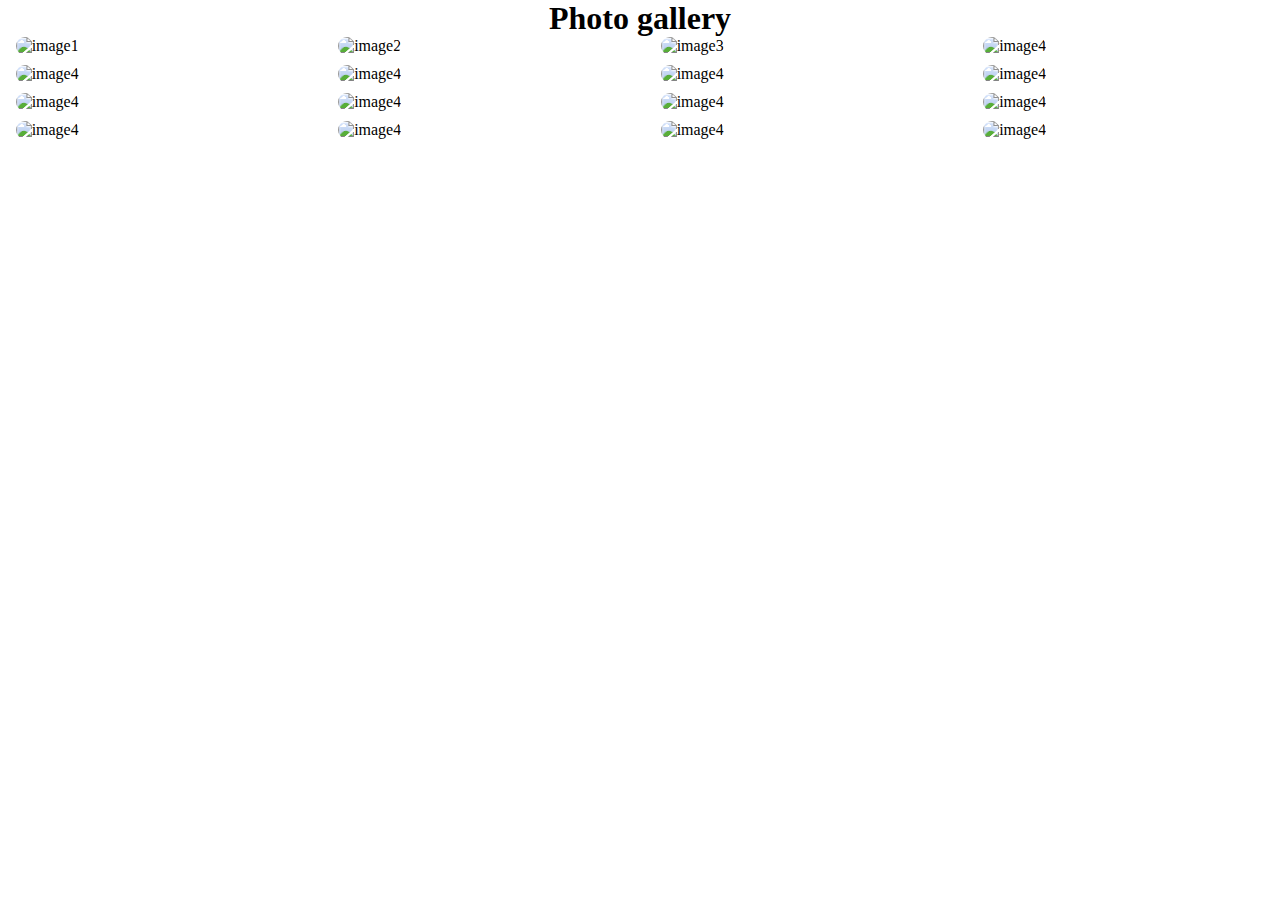
==== photoalbum.html @ 0a03527d "Add files via upload" ====
<!doctype html>
<html lang="en">
  <head>
    <!-- Required meta tags -->
    <meta charset="utf-8">
    <meta name="viewport" content="width=device-width, initial-scale=1">

    <!-- Bootstrap CSS -->
    <!-- <link href="https://cdn.jsdelivr.net/npm/bootstrap@5.1.3/dist/css/bootstrap.min.css" rel="stylesheet" integrity="sha384-1BmE4kWBq78iYhFldvKuhfTAU6auU8tT94WrHftjDbrCEXSU1oBoqyl2QvZ6jIW3" crossorigin="anonymous"> -->
    <link rel="stylesheet" href="style.css">
    <title>Photo Gallery</title>
    <script src="https://cdn.jsdelivr.net/npm/bootstrap@5.1.3/dist/js/bootstrap.bundle.min.js" integrity="sha384-ka7Sk0Gln4gmtz2MlQnikT1wXgYsOg+OMhuP+IlRH9sENBO0LRn5q+8nbTov4+1p" crossorigin="anonymous"></script>
  </head>
    
  <body>
    <h1>Photo gallery</h1>
    <div class="container">
        
          <div class="col">
            <img src="https://cdn.pixabay.com/photo/2014/02/27/16/10/flowers-276014__340.jpg" class="img-fluid" alt="image1">
          </div>
          <div class="col">
            <img src="https://cdn.pixabay.com/photo/2014/04/14/20/11/pink-324175__340.jpg" class="img-fluid" alt="image2">
          </div>
          <div class="col">
            <img src="https://cdn.pixabay.com/photo/2015/06/19/21/24/avenue-815297__340.jpg" class="img-fluid" alt="image3">
          </div>
          <div class="col">
            <img src="https://cdn.pixabay.com/photo/2012/03/01/00/55/flowers-19830__340.jpg" class="img-fluid" alt="image4">
          </div>
        
        
            <div class="col">
                <img src="https://cdn.pixabay.com/photo/2014/02/27/16/10/flowers-276014__340.jpg" class="img-fluid" alt="image4">
            </div>
            <div class="col">
                <img src="https://cdn.pixabay.com/photo/2013/10/02/23/03/mountains-190055__340.jpg" class="img-fluid" alt="image4">
            </div>
            <div class="col">
                <img src="https://cdn.pixabay.com/photo/2016/01/08/11/57/butterflies-1127666__340.jpg" class="img-fluid" alt="image4">
            </div>
            <div class="col">
                <img src="https://cdn.pixabay.com/photo/2015/11/16/16/28/bird-1045954__340.jpg" class="img-fluid" alt="image4">
            </div>
        
        
            <div class="col">
                <img src="https://cdn.pixabay.com/photo/2013/07/19/00/18/splashing-165192__340.jpg" class="img-fluid" alt="image4">
            </div>
            <div class="col">
                <img src="https://cdn.pixabay.com/photo/2013/08/20/15/47/poppies-174276__340.jpg" class="img-fluid" alt="image4">
            </div>
            <div class="col">
                <img src="https://cdn.pixabay.com/photo/2015/07/05/10/18/tree-832079__340.jpg" class="img-fluid" alt="image4">
            </div>
            <div class="col">
                <img src="https://cdn.pixabay.com/photo/2016/05/24/16/48/mountains-1412683__340.png" class="img-fluid" alt="image4">
            </div>
        
        
            <div class="col">
                <img src="https://cdn.pixabay.com/photo/2012/03/01/00/55/flowers-19830__340.jpg" class="img-fluid" alt="image4">
            </div>
            <div class="col">
                <img src="https://cdn.pixabay.com/photo/2013/04/03/12/05/tree-99852__340.jpg" class="img-fluid" alt="image4">
            </div>
            <div class="col">
                <img src="https://cdn.pixabay.com/photo/2012/03/01/00/55/flowers-19830__340.jpg" class="img-fluid" alt="image4">
            </div>
            <div class="col">
                <img src="https://cdn.pixabay.com/photo/2012/03/01/00/55/flowers-19830__340.jpg" class="img-fluid" alt="image4">
            </div>
        

      </div>

  </body>
</html>
---- style.css ----
*{
    padding: 0;
    margin: 0;
    box-sizing: border-box;
}
body{
    width: 100vw;
}
.container{
    width: 100%;
    display: grid;
    grid-template-columns: 1fr;
    gap: 10px;
    place-items: center;
}

body h1{
    text-align: center;
}
.col{
    width: 90%;
}
img{
    border-radius: 10px;
    width: 100%;
    object-fit: cover;
}



@media only screen and (min-width : 576px){
    .container{
        grid-template-columns: repeat(2, 1fr);
    }
}

@media only screen and (min-width : 768px){
    .container{
        grid-template-columns: repeat(3, 1fr);
    }
}

@media only screen and (min-width : 992px){
    .container{
        grid-template-columns: repeat(4, 1fr);
    }
}
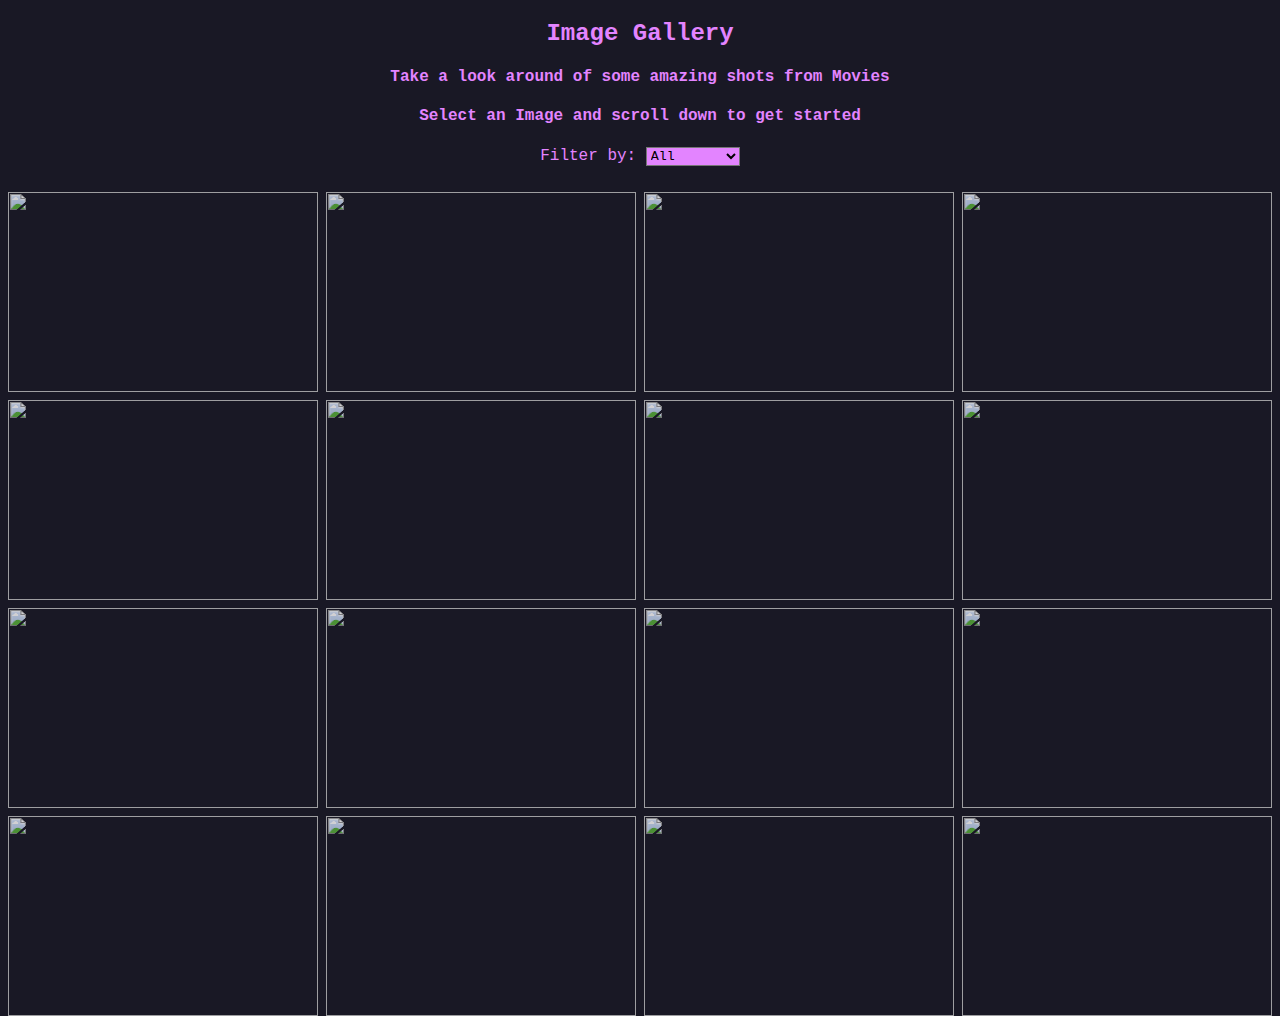
==== commit cde6f6fa: "Update photoalbum.html" ====
--- a/photoalbum.html
+++ b/photoalbum.html
@@ -1,78 +1,300 @@
-<!doctype html>
-<html lang="en">
-  <head>
-    <!-- Required meta tags -->
-    <meta charset="utf-8">
-    <meta name="viewport" content="width=device-width, initial-scale=1">
-
-    <!-- Bootstrap CSS -->
-    <!-- <link href="https://cdn.jsdelivr.net/npm/bootstrap@5.1.3/dist/css/bootstrap.min.css" rel="stylesheet" integrity="sha384-1BmE4kWBq78iYhFldvKuhfTAU6auU8tT94WrHftjDbrCEXSU1oBoqyl2QvZ6jIW3" crossorigin="anonymous"> -->
-    <link rel="stylesheet" href="style.css">
-    <title>Photo Gallery</title>
-    <script src="https://cdn.jsdelivr.net/npm/bootstrap@5.1.3/dist/js/bootstrap.bundle.min.js" integrity="sha384-ka7Sk0Gln4gmtz2MlQnikT1wXgYsOg+OMhuP+IlRH9sENBO0LRn5q+8nbTov4+1p" crossorigin="anonymous"></script>
-  </head>
+<!DOCTYPE html>
+<html>
+<head>
+<meta name="viewport" content="width=device-width, initial-scale=1">
+<body style="background-color:rgb(25, 24, 37);"></body>
+<style>
+
+* {
+  box-sizing: border-box;
+}
+
+body {
+  margin: 0;
+  font-family: 'Courier New', monospace
+}
+
+/* The grid: Four equal columns that floats next to each other */
+.column {
+  -ms-flex: 25%; /* IE10 */
+  flex: 25%;
+  max-width: 25%;
+  padding: 0 4px;
+}
+
+/* Style the images inside the grid */
+.column img {
+  opacity: 0.8; 
+  cursor: pointer;
+  margin-top: 8px;
+  vertical-align: middle;
+  width: 100%; 
+}
+
+.column img:hover {
+  opacity: 1;
+}
+
+.row {
+  display: -ms-flexbox; /* IE10 */
+  display: flex;
+  -ms-flex-wrap: wrap; /* IE10 */
+  flex-wrap: wrap;
+  padding: 0 4px;
+}
+
+/* The expanding image container */
+.container {
+  position: relative;
+  display: none;
+}
+
+/* Expanding image text */
+#imgtext {
+  position: absolute;
+  bottom: 15px;
+  left: 15px;
+  color: whitesmoke;
+  font-size: 20px;
+}
+
+/* Closable button inside the expanded image */
+.closebtn {
+  position: absolute;
+  top: 10px;
+  right: 15px;
+  color: white;
+  font-size: 35px;
+  cursor: pointer;
+}
+@media screen and (max-width: 800px) {
+  .column {
+    -ms-flex: 50%;
+    flex: 50%;
+    max-width: 50%;
+  }
+}
+
+/* Responsive layout - makes the two columns stack on top of each other instead of next to each other */
+@media screen and (max-width: 600px) {
+  .column {
+    -ms-flex: 100%;
+    flex: 100%;
+    max-width: 100%;
+  }
+}
+
+</style>
+</head>
+<body>
+
+
+<div style= "font-family: 'Courier New', monospace; text-align:center">
+  <h2 style = "color: rgba(227, 132, 255)"> Image Gallery</h2>
+  <h4 style = "color: rgb(227, 132, 255)">Take a look around of some amazing shots from Movies</h4>
+  <h4 style = "color: rgb(227, 132, 255)">Select an Image and scroll down to get started</h4>
+  <form>
+    <label style = "color: rgb(227, 132, 255);" for="filter">Filter by:</label>
+    <select style= "font-family: 'Courier New', monospace; background-color: rgb(227, 132, 255)" id="filter" name="filter" onchange="filterImages()">
+      <option value="all" style= "font-family: 'Courier New', monospace" >All</option>
+      <option value="action"style= "font-family: 'Courier New', monospace">Action</option>
+      <option value="comedy"style= "font-family: 'Courier New', monospace">Sci-Fi</option>
+      <option value="adventure"style= "font-family: 'Courier New', monospace">Adventure</option>
+      <option value="war"style= "font-family: 'Courier New', monospace">War</option>
+      <option value="drama"style= "font-family: 'Courier New', monospace">Drama</option>
+      <option value="thriller"style= "font-family: 'Courier New', monospace">Thriller</option>
+
+    </select>
+  </form>
+</div>
+<br>
+<!--<h3 style="color:rgb(227, 132, 255)"> </h3>-->
+
+<!-- The four columns -->
+<div class="row">
+  <div class="column" >
+    <img src="https://www.indiewire.com/wp-content/uploads/2019/04/maxresdefault-1-1.jpg?w=1280" width = "350" height ="200" onclick="myFunction(this);">
+</div>
+<div class="column">
+  <img src="https://www.indiewire.com/wp-content/uploads/2019/04/dunkirk3.jpg?w=1280" width = "350" height ="200" onclick="myFunction(this);">
+</div>
+<div class="column" >
+  <img src="https://www.indiewire.com/wp-content/uploads/2019/04/Screen-Shot-2019-04-23-at-12.05.42-PM.png?w=1278"  width = "350" height ="200" onclick="myFunction(this);"> 
+</div>
+<div class="column">
+  <img src="https://www.indiewire.com/wp-content/uploads/2019/04/Screen-Shot-2019-04-23-at-6.32.46-PM.png?w=1273"  width = "350" height ="200" onclick="myFunction(this);">
+</div>
+<div class="column">
+  <img src= "https://www.indiewire.com/wp-content/uploads/2019/04/Screen-Shot-2019-04-23-at-12.05.11-PM.png?w=1276"  width = "350" height ="200" onclick="myFunction(this);">
+</div>
+<div class="column">
+  <img src="https://www.indiewire.com/wp-content/uploads/2019/04/Screen-Shot-2019-04-23-at-12.16.08-PM.png?w=1272" width = "350" height ="200" onclick="myFunction(this);">
+</div>
+<div class="column" >
+  <img src="https://www.indiewire.com/wp-content/uploads/2019/04/Screen-Shot-2019-04-23-at-6.32.08-PM.png?w=1276"  width = "350" height ="200" onclick="myFunction(this);">
+</div>
+<div class="https://www.indiewire.com/wp-content/uploads/2019/04/11facd9489d53ed2c6997533350e1fe3.jpg?w=1280"  width = "350" height ="200" onclick="myFunction(this);">
+</div>
+<div class="column">
+  <img src= "https://www.indiewire.com/wp-content/uploads/2019/04/0f1bf5bbafa8349400924c5b6bea7e37.jpg?w=1280" width = "350" height ="200" onclick="myFunction(this);">
+</div>
+<div class="column">
+  <img src= "https://www.indiewire.com/wp-content/uploads/2019/04/nolan19.jpg?w=1280" width = "350" height ="200" onclick="myFunction(this);">
+</div>
+<div class="column">
+  <img src= "https://www.indiewire.com/wp-content/uploads/2022/08/Oppenheimer.jpeg?w=1280" width = "350" height ="200" onclick="myFunction(this);">
+</div>
+<div class="column">
+  <img src= "https://www.indiewire.com/wp-content/uploads/2021/03/tenet-reverse.png?w=1280" width = "350" height ="200" onclick="myFunction(this);">
+</div>
+<div class="column">
+  <img src= "https://www.indiewire.com/wp-content/uploads/2019/04/Screen-Shot-2019-04-23-at-12.49.46-PM.png?w=1280" width = "350" height ="200" onclick="myFunction(this);">
+</div>
+<div class="column">
+  <img src= "https://www.indiewire.com/wp-content/uploads/2019/04/nolan10.jpg?w=1280" width = "350" height ="200" onclick="myFunction(this);">
+</div>
+<div class="column">
+  <img src= "https://www.indiewire.com/wp-content/uploads/2019/04/nolan15.jpg?w=1280" width = "350" height ="200" onclick="myFunction(this);">
+</div>
+<div class="column">
+  <img src= "https://www.indiewire.com/wp-content/uploads/2019/04/Screen-Shot-2019-04-23-at-7.20.02-PM.png?w=1280" width = "350" height ="200" onclick="myFunction(this);">
+</div>
+<div class="column">
+  <img src= "https://www.indiewire.com/wp-content/uploads/2019/04/inception-411.jpg.optimal.jpg?w=1280" width = "350" height ="200" onclick="myFunction(this);">
+</div>
+
+</div>
+
+<div class="container">
+  <span style="color: white;" onclick="this.parentElement.style.display='none'" class="closebtn">&times;</span>
+  <img id="expandedImg" style="width:100%">
+  <div id="imgtext"></div>
+  <button style="font-family: 'Courier New', monospace; color: black; background-color: rgb(227, 132, 255)" onclick="changeImageColor()">Make Gray</button>
+
+  <label for="range" style="font-family: 'Courier New', monospace; background-color: rgb(227, 132, 255); color: rgb(0, 0, 0);">Brightness:</label>
+  <input type="range" id="brightness" name="brightness" min="-100" max="100" value="0" onchange="changeBrightness()">
+
+  
+    <label  style="font-family: 'Courier New', monospace; color: black;" for="resolution"></label>
+    <select  style="font-family: 'Courier New', monospace; background-color: rgb(227, 132, 255)" id="resolution" onchange="reduceResolution()">
+      <option value="100", style="font-family: 'Courier New', monospace">Resolution</option>
+      <option value="75">75%</option>
+      <option value="50">50%</option>
+      <option value="25">25%</option>
+    </select>
+
+    <button  style="font-family: 'Courier New', monospace; background-color: rgb(227, 132, 255)" onclick="duplicateImage({width: 200, height: 150})">Duplicate Image</button>
+
     
-  <body>
-    <h1>Photo gallery</h1>
-    <div class="container">
-        
-          <div class="col">
-            <img src="https://cdn.pixabay.com/photo/2014/02/27/16/10/flowers-276014__340.jpg" class="img-fluid" alt="image1">
+        <canvas id="avatarCanvas"></canvas>
+        <div>
+          <label  style="font-family: 'Courier New', monospace; color: rgb(0, 0, 0); background-color: rgb(227, 132, 255)" for="avatarSize"style="color: aliceblue;">Avatar Size:</label>
+          <input id="avatarSize" type="range" min="50" max="200" step="1" value="100" oninput="updateAvatar()"/>
+        </div>
+        <div>
+          <label  style="font-family: 'Courier New', monospace; color: rgb(0, 0, 0); background-color: rgb(227, 132, 255)" for="avatarColor"style="color: aliceblue;">Avatar outline:</label>
+          <input id="avatarColor" type="color" value="#ffffff" oninput="updateAvatar()"/>
+    
+          <div class="qrcode-container">
+            <button  style="font-family: 'Courier New', monospace; background-color: rgb(227, 132, 255)" onclick="generateQRCode()">Generate QR Code</button>
+            <input style="font-family: 'Courier New', monospace; background-color: rgb(227, 132, 255);" type="text" id="qrCodeText" placeholder="Enter QR Code text">
           </div>
-          <div class="col">
-            <img src="https://cdn.pixabay.com/photo/2014/04/14/20/11/pink-324175__340.jpg" class="img-fluid" alt="image2">
-          </div>
-          <div class="col">
-            <img src="https://cdn.pixabay.com/photo/2015/06/19/21/24/avenue-815297__340.jpg" class="img-fluid" alt="image3">
-          </div>
-          <div class="col">
-            <img src="https://cdn.pixabay.com/photo/2012/03/01/00/55/flowers-19830__340.jpg" class="img-fluid" alt="image4">
-          </div>
-        
-        
-            <div class="col">
-                <img src="https://cdn.pixabay.com/photo/2014/02/27/16/10/flowers-276014__340.jpg" class="img-fluid" alt="image4">
-            </div>
-            <div class="col">
-                <img src="https://cdn.pixabay.com/photo/2013/10/02/23/03/mountains-190055__340.jpg" class="img-fluid" alt="image4">
-            </div>
-            <div class="col">
-                <img src="https://cdn.pixabay.com/photo/2016/01/08/11/57/butterflies-1127666__340.jpg" class="img-fluid" alt="image4">
-            </div>
-            <div class="col">
-                <img src="https://cdn.pixabay.com/photo/2015/11/16/16/28/bird-1045954__340.jpg" class="img-fluid" alt="image4">
-            </div>
-        
-        
-            <div class="col">
-                <img src="https://cdn.pixabay.com/photo/2013/07/19/00/18/splashing-165192__340.jpg" class="img-fluid" alt="image4">
-            </div>
-            <div class="col">
-                <img src="https://cdn.pixabay.com/photo/2013/08/20/15/47/poppies-174276__340.jpg" class="img-fluid" alt="image4">
-            </div>
-            <div class="col">
-                <img src="https://cdn.pixabay.com/photo/2015/07/05/10/18/tree-832079__340.jpg" class="img-fluid" alt="image4">
-            </div>
-            <div class="col">
-                <img src="https://cdn.pixabay.com/photo/2016/05/24/16/48/mountains-1412683__340.png" class="img-fluid" alt="image4">
-            </div>
-        
-        
-            <div class="col">
-                <img src="https://cdn.pixabay.com/photo/2012/03/01/00/55/flowers-19830__340.jpg" class="img-fluid" alt="image4">
-            </div>
-            <div class="col">
-                <img src="https://cdn.pixabay.com/photo/2013/04/03/12/05/tree-99852__340.jpg" class="img-fluid" alt="image4">
-            </div>
-            <div class="col">
-                <img src="https://cdn.pixabay.com/photo/2012/03/01/00/55/flowers-19830__340.jpg" class="img-fluid" alt="image4">
-            </div>
-            <div class="col">
-                <img src="https://cdn.pixabay.com/photo/2012/03/01/00/55/flowers-19830__340.jpg" class="img-fluid" alt="image4">
-            </div>
-        
-
-      </div>
-
-  </body>
-</html>+</div>
+
+
+<script>
+function myFunction(imgs) {
+  var expandImg = document.getElementById("expandedImg");
+  var imgText = document.getElementById("imgtext");
+  expandImg.src = imgs.src;
+  imgText.innerHTML = imgs.alt;
+  expandImg.parentElement.style.display = "block";
+}
+
+function changeImageColor() {
+  var expandImg = document.getElementById("expandedImg");
+  expandImg.style.filter = "grayscale(100%)";
+}
+function changeBrightness() {
+  var brightness = document.getElementById("brightness").value;
+  var img = document.getElementById("expandedImg");
+  img.style.filter = "brightness(" + (2+ brightness) + "%)"; // adjust brightness
+}
+function reduceResolution() {
+  var expandImg = document.getElementById("expandedImg");
+  var resolution = document.getElementById("resolution").value;
+  expandImg.style.width = resolution + "%";
+}
+function duplicateImage() {
+  // Get the expanded image and create a new element
+  var expandImg = document.getElementById("expandedImg");
+  var newImg = document.createElement("img");
+  
+  // Set the new image source to the expanded image source
+  newImg.src = expandImg.src;
+  
+  // Set the new image size based on the user's input
+  var size = prompt("Enter size of duplicated image (in pixels):");
+  newImg.style.width = size + "px";
+  newImg.style.height = size + "px";
+  
+  // Set the new image resolution to 25%
+  newImg.style.imageRendering = "pixelated";
+  newImg.style.width = (expandImg.width / 4) + "px";
+  newImg.style.height = (expandImg.height / 4) + "px";
+  
+  // Add the new image to the document
+  document.body.appendChild(newImg);
+}
+function updateAvatar() {
+  var canvas = document.getElementById('avatarCanvas');
+  var sizeInput = document.getElementById('avatarSize');
+  var colorInput = document.getElementById('avatarColor');
+  var context = canvas.getContext('2d');
+  var expandImg = document.getElementById('expandedImg');
+  var size = parseInt(sizeInput.value, 10);
+
+  canvas.width = size;
+  canvas.height = size;
+  context.clearRect(0, 0, size, size);
+  context.save();
+  context.beginPath();
+  context.arc(size/2, size/2, size/2, 0, 2*Math.PI);
+  context.clip();
+  context.drawImage(expandImg, 0, 0, size, size);
+  context.restore();
+  context.beginPath();
+  context.arc(size/2, size/2, size/2, 0, 2*Math.PI);
+  context.strokeStyle = colorInput.value;
+  context.stroke();
+}
+function generateQRCode() {
+  var qrCodeText = document.getElementById("qrCodeText").value;
+  if (qrCodeText) {
+    var qrCodeUrl = "https://chart.googleapis.com/chart?chs=150x150&cht=qr&chl=" + encodeURIComponent(qrCodeText);
+    var qrCodeImg = document.createElement("img");
+    qrCodeImg.setAttribute("src", qrCodeUrl);
+    qrCodeImg.setAttribute("alt", "QR Code for " + qrCodeText);
+    qrCodeImg.style.display = "block";
+    qrCodeImg.style.margin = "auto";
+    var qrcodeContainer = document.querySelector(".qrcode-container");
+    qrcodeContainer.appendChild(qrCodeImg);
+  }
+}
+function filterImages() {
+  var select = document.getElementById("filter");
+  var filter = select.options[select.selectedIndex].value;
+  var images = document.getElementsByTagName("img");
+  for (var i = 0; i < images.length; i++) {
+    var image = images[i];
+    if (filter === "all" || image.dataset.tags.indexOf(filter) > -1) {
+      image.style.display = "";
+    } else {
+      image.style.display = "none";
+    }
+  }
+}
+</script>
+
+</body>
+</html>
